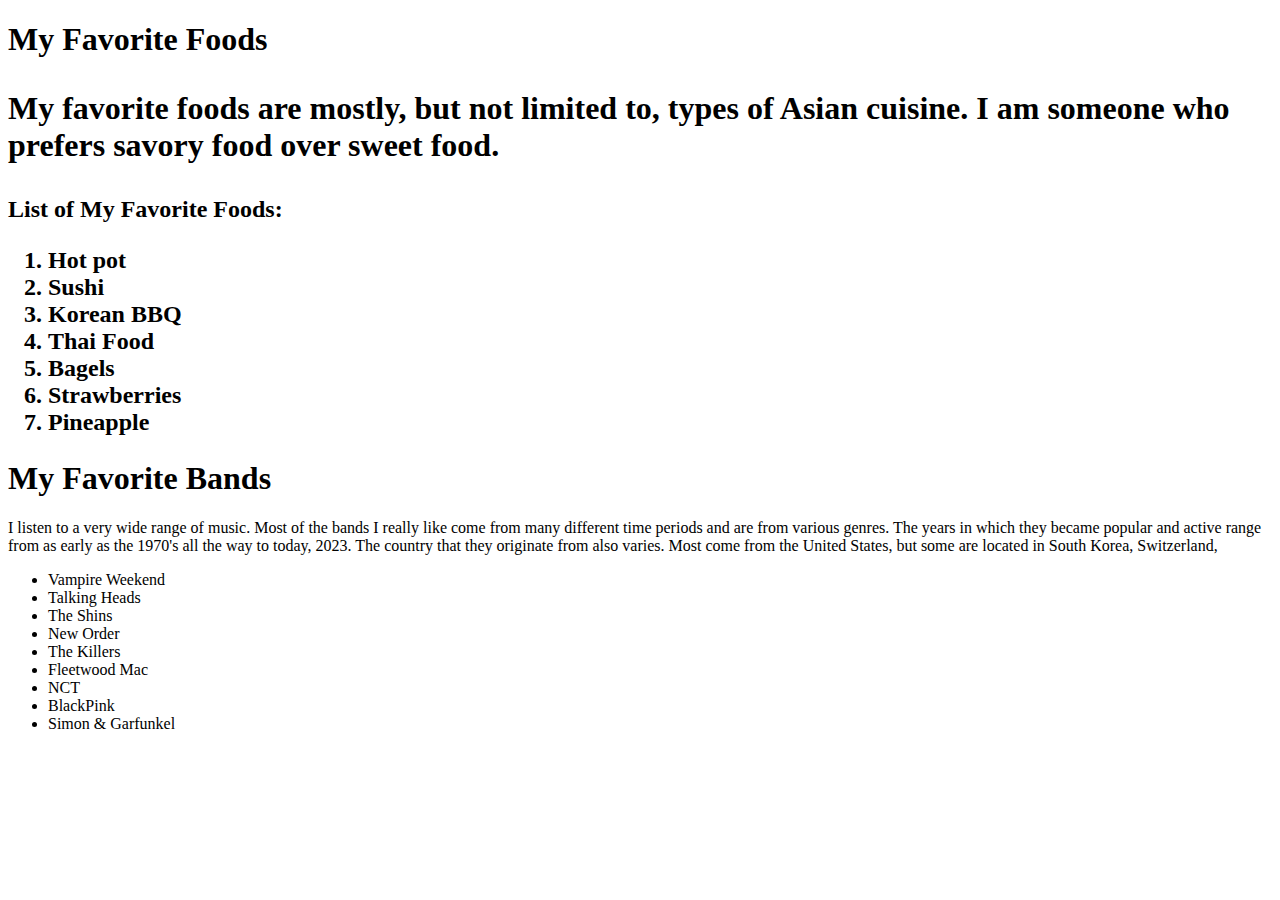
==== page1.html @ c254eb70 "Create page1.html" ====
<!DOCTYPE html>
<html lang="en">
<head>
    <meta charset="UTF-8">
    <meta http-equiv="X-UA-Compatible" content="IE=edge">
    <meta name="viewport" content="width=device-width, initial-scale=1.0">
    <title>Document</title>
</head>
<body>
    <h1> My Favorite Foods
        <p> My favorite foods are mostly, but not limited to, types of Asian cuisine. I am someone who prefers savory food over sweet food.
            <h2> List of My Favorite Foods:
                <ol>
                    <li> Hot pot</li>
                    <li> Sushi</li>
                    <li> Korean BBQ</li>
                    <li> Thai Food</li>
                    <li> Bagels</li>
                    <li> Strawberries</li>
                    <li> Pineapple</li>
                </ol>
            </h2>
        </p>
    </h1>
    <h1> My Favorite Bands</h1>
    <p> I listen to a very wide range of music. Most of the bands I really like come from many different time periods and are from various genres. The years in which they became popular and active range from as early as the 1970's all the way to today, 2023. The country that they originate from also varies. Most come from the United States, but some are located in South Korea, Switzerland,</p>
    <ul> 
        <li> Vampire Weekend</li>
        <li> Talking Heads</li>
        <li> The Shins</li>
        <li> New Order</li>
        <li> The Killers</li>
        <li> Fleetwood Mac</li>
        <li> NCT</li>
        <li> BlackPink</li>
        <li>Simon & Garfunkel</li>


    </ul>
</body>
</html>
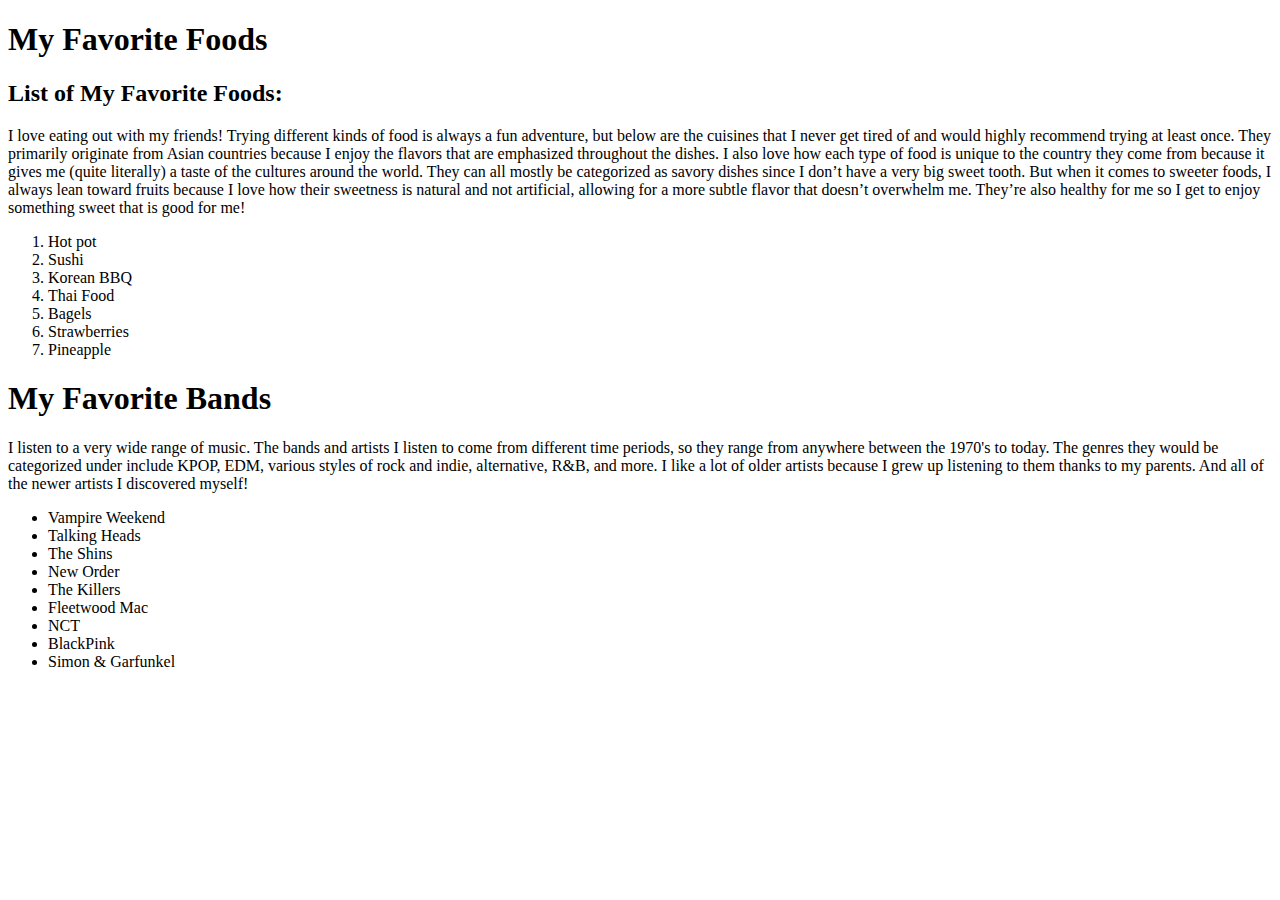
==== commit 693f591c: "Update page1.html" ====
--- a/page1.html
+++ b/page1.html
@@ -7,9 +7,9 @@
     <title>Document</title>
 </head>
 <body>
-    <h1> My Favorite Foods
-        <p> My favorite foods are mostly, but not limited to, types of Asian cuisine. I am someone who prefers savory food over sweet food.
-            <h2> List of My Favorite Foods:
+    <h1> My Favorite Foods</h1>
+            <h2> List of My Favorite Foods:</h2>
+            <p> I love eating out with my friends! Trying different kinds of food is always a fun adventure, but below are the cuisines that I never get tired of and would highly recommend trying at least once. They primarily originate from Asian countries because I enjoy the flavors that are emphasized throughout the dishes. I also love how each type of food is unique to the country they come from because it gives me (quite literally) a taste of the cultures around the world. They can all mostly be categorized as savory dishes since I don’t have a very big sweet tooth. But when it comes to sweeter foods, I always lean toward fruits because I love how their sweetness is natural and not artificial, allowing for a more subtle flavor that doesn’t overwhelm me. They’re also healthy for me so I get to enjoy something sweet that is good for me! </p>
                 <ol>
                     <li> Hot pot</li>
                     <li> Sushi</li>
@@ -19,11 +19,8 @@
                     <li> Strawberries</li>
                     <li> Pineapple</li>
                 </ol>
-            </h2>
-        </p>
-    </h1>
     <h1> My Favorite Bands</h1>
-    <p> I listen to a very wide range of music. Most of the bands I really like come from many different time periods and are from various genres. The years in which they became popular and active range from as early as the 1970's all the way to today, 2023. The country that they originate from also varies. Most come from the United States, but some are located in South Korea, Switzerland,</p>
+    <p> I listen to a very wide range of music. The bands and artists I listen to come from different time periods, so they range from anywhere between the 1970's to today. The genres they would be categorized under include KPOP, EDM, various styles of rock and indie, alternative, R&B, and more. I like a lot of older artists because I grew up listening to them thanks to my parents. And all of the newer artists I discovered myself!</p>
     <ul> 
         <li> Vampire Weekend</li>
         <li> Talking Heads</li>
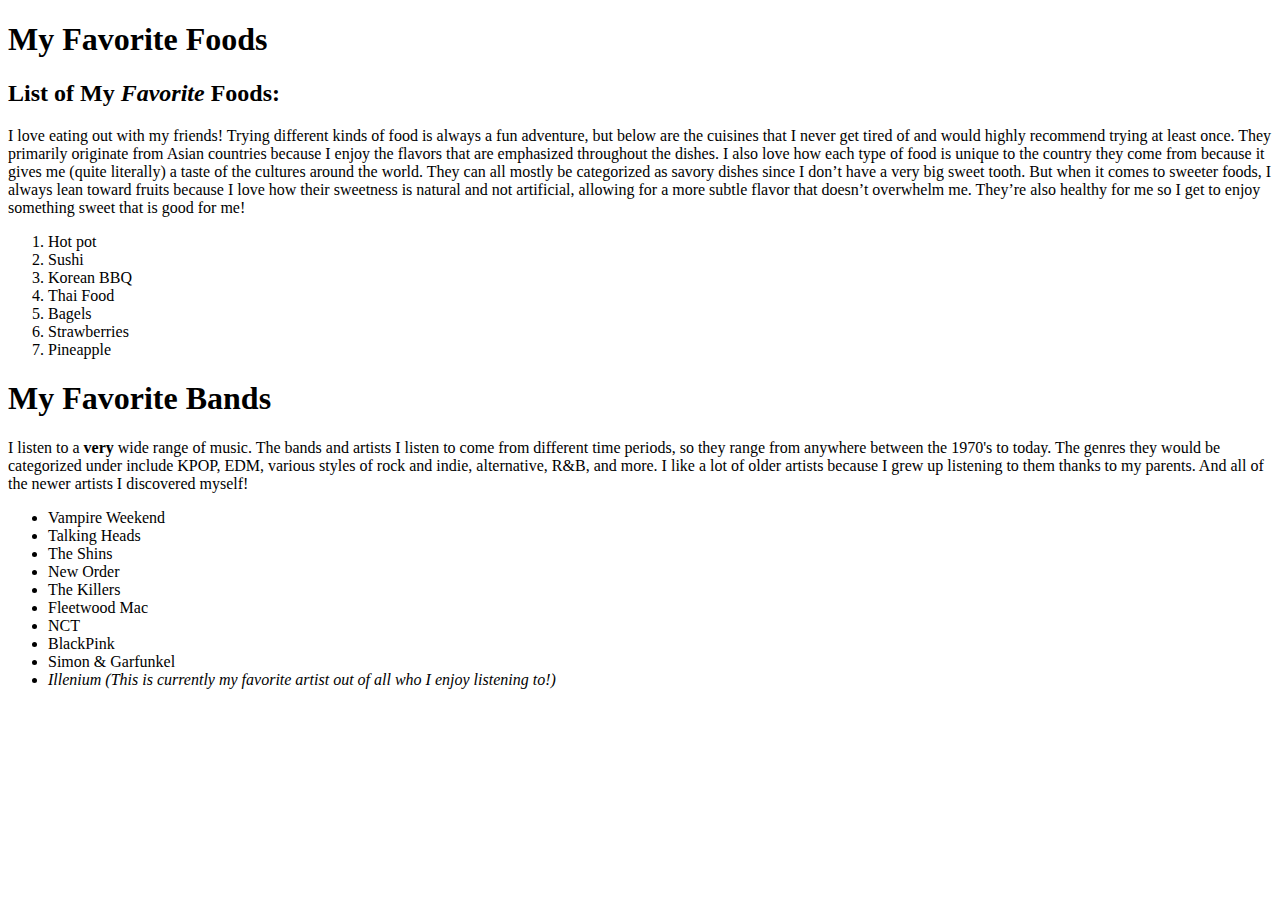
==== commit ed644850: "Update page1.html" ====
--- a/page1.html
+++ b/page1.html
@@ -8,7 +8,7 @@
 </head>
 <body>
     <h1> My Favorite Foods</h1>
-            <h2> List of My Favorite Foods:</h2>
+            <h2> List of My <em> Favorite</em> Foods:</h2>
             <p> I love eating out with my friends! Trying different kinds of food is always a fun adventure, but below are the cuisines that I never get tired of and would highly recommend trying at least once. They primarily originate from Asian countries because I enjoy the flavors that are emphasized throughout the dishes. I also love how each type of food is unique to the country they come from because it gives me (quite literally) a taste of the cultures around the world. They can all mostly be categorized as savory dishes since I don’t have a very big sweet tooth. But when it comes to sweeter foods, I always lean toward fruits because I love how their sweetness is natural and not artificial, allowing for a more subtle flavor that doesn’t overwhelm me. They’re also healthy for me so I get to enjoy something sweet that is good for me! </p>
                 <ol>
                     <li> Hot pot</li>
@@ -20,7 +20,7 @@
                     <li> Pineapple</li>
                 </ol>
     <h1> My Favorite Bands</h1>
-    <p> I listen to a very wide range of music. The bands and artists I listen to come from different time periods, so they range from anywhere between the 1970's to today. The genres they would be categorized under include KPOP, EDM, various styles of rock and indie, alternative, R&B, and more. I like a lot of older artists because I grew up listening to them thanks to my parents. And all of the newer artists I discovered myself!</p>
+    <p> I listen to a <strong> very </strong> wide range of music. The bands and artists I listen to come from different time periods, so they range from anywhere between the 1970's to today. The genres they would be categorized under include KPOP, EDM, various styles of rock and indie, alternative, R&B, and more. I like a lot of older artists because I grew up listening to them thanks to my parents. And all of the newer artists I discovered myself!</p>
     <ul> 
         <li> Vampire Weekend</li>
         <li> Talking Heads</li>
@@ -31,6 +31,7 @@
         <li> NCT</li>
         <li> BlackPink</li>
         <li>Simon & Garfunkel</li>
+        <li><em>Illenium (This is currently my favorite artist out of all who I enjoy listening to!)</em></li>
 
 
     </ul>
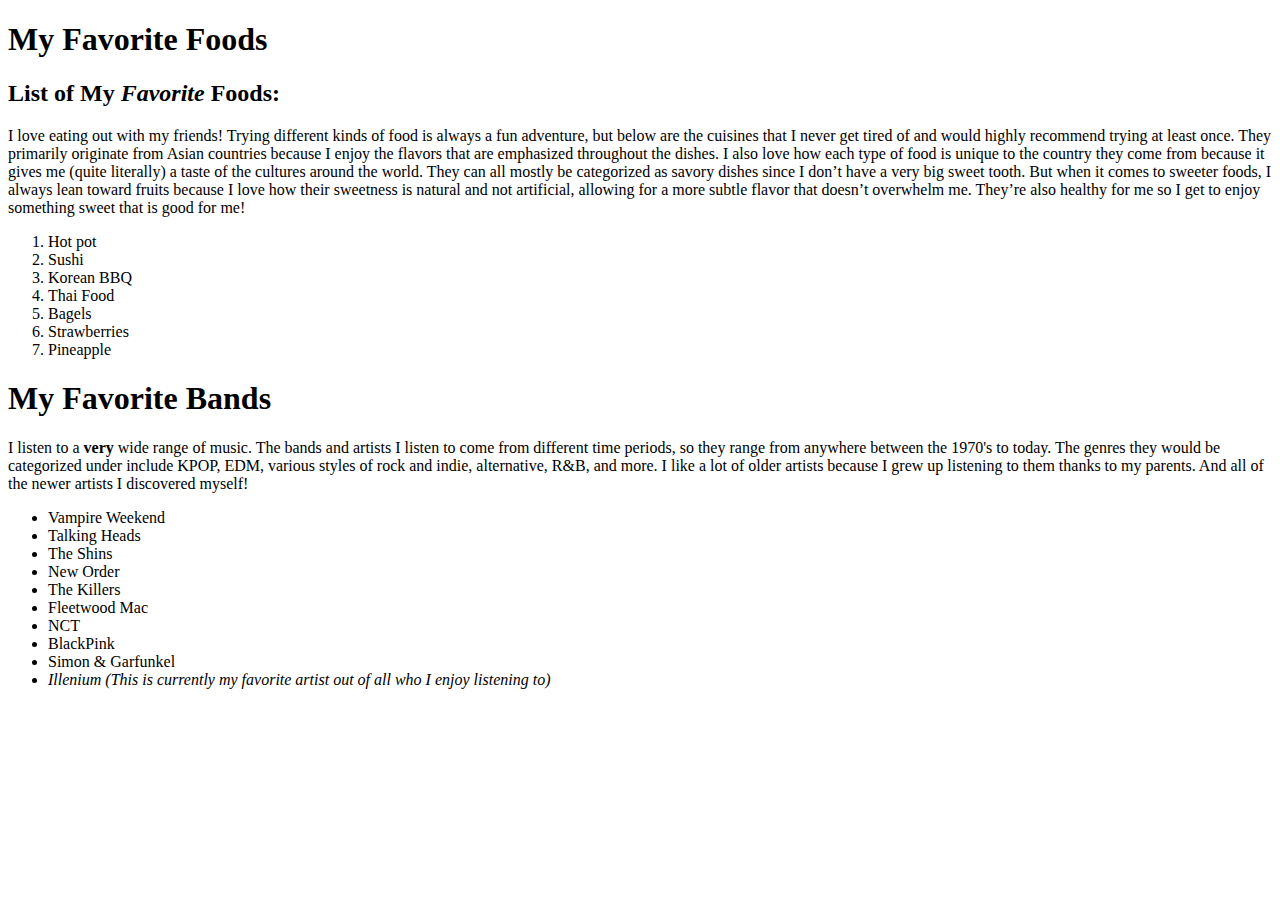
==== commit 92266f9d: "HTML 2 Assignment" ====
--- a/page1.html
+++ b/page1.html
@@ -31,7 +31,7 @@
         <li> NCT</li>
         <li> BlackPink</li>
         <li>Simon & Garfunkel</li>
-        <li><em>Illenium (This is currently my favorite artist out of all who I enjoy listening to!)</em></li>
+        <li><em>Illenium (This is currently my favorite artist out of all who I enjoy listening to)</em></li>
 
 
     </ul>
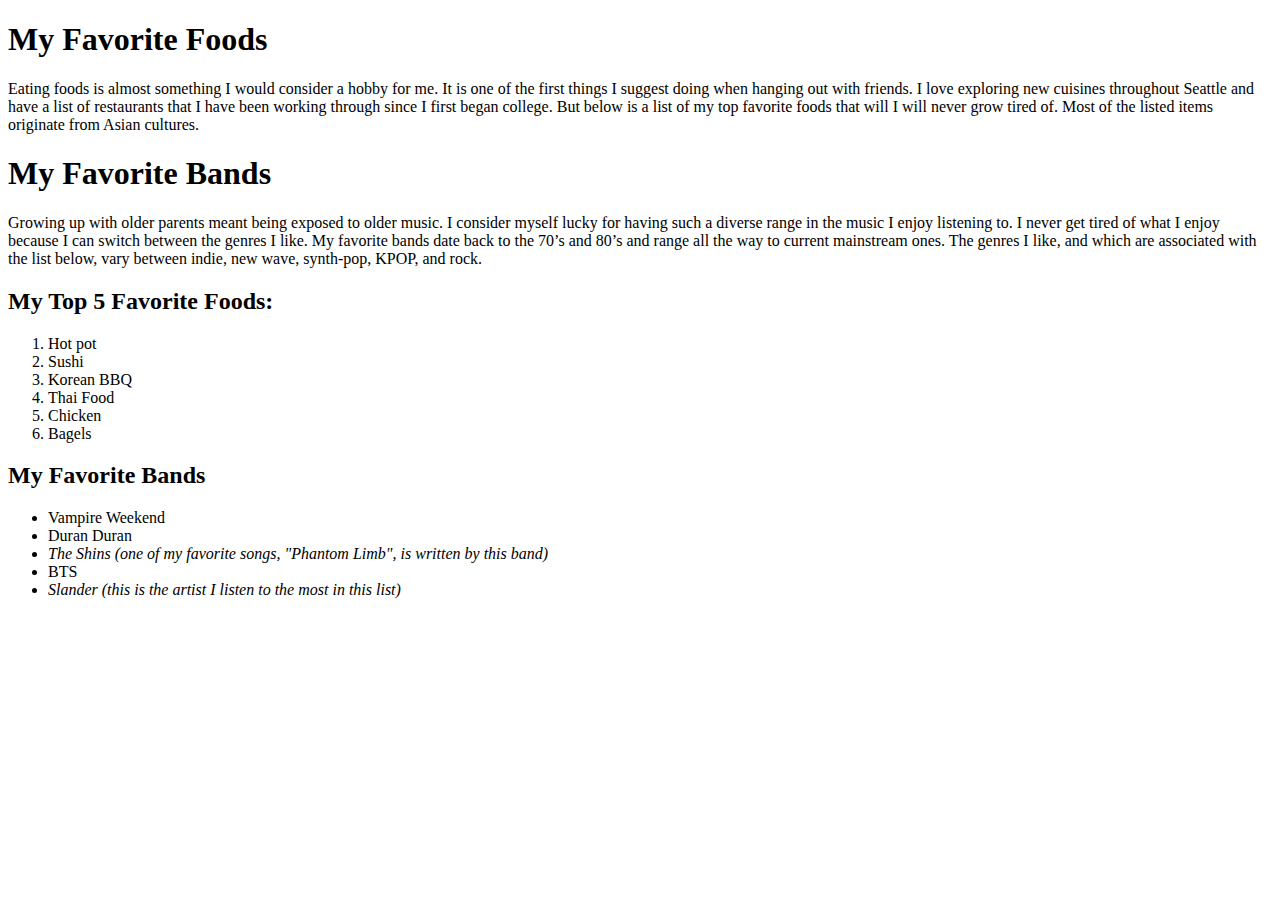
==== commit ec5c0237: "Summary" ====
--- a/page1.html
+++ b/page1.html
@@ -1,39 +1,47 @@
 <!DOCTYPE html>
 <html lang="en">
+
 <head>
     <meta charset="UTF-8">
-    <meta http-equiv="X-UA-Compatible" content="IE=edge">
     <meta name="viewport" content="width=device-width, initial-scale=1.0">
-    <title>Document</title>
+    <title>My Favorites</title>
 </head>
+
 <body>
     <h1> My Favorite Foods</h1>
-            <h2> List of My <em> Favorite</em> Foods:</h2>
-            <p> I love eating out with my friends! Trying different kinds of food is always a fun adventure, but below are the cuisines that I never get tired of and would highly recommend trying at least once. They primarily originate from Asian countries because I enjoy the flavors that are emphasized throughout the dishes. I also love how each type of food is unique to the country they come from because it gives me (quite literally) a taste of the cultures around the world. They can all mostly be categorized as savory dishes since I don’t have a very big sweet tooth. But when it comes to sweeter foods, I always lean toward fruits because I love how their sweetness is natural and not artificial, allowing for a more subtle flavor that doesn’t overwhelm me. They’re also healthy for me so I get to enjoy something sweet that is good for me! </p>
-                <ol>
-                    <li> Hot pot</li>
-                    <li> Sushi</li>
-                    <li> Korean BBQ</li>
-                    <li> Thai Food</li>
-                    <li> Bagels</li>
-                    <li> Strawberries</li>
-                    <li> Pineapple</li>
-                </ol>
+        <p> Eating foods is almost something I would consider a hobby for me. It is one 
+            of the first things I suggest doing when hanging out with friends. I love exploring 
+            new cuisines throughout Seattle and have a list of restaurants that I have been
+            working through since I first began college. But below is a list of my top favorite
+            foods that will I will never grow tired of. Most of the listed items originate from 
+            Asian cultures.</p>
+                
     <h1> My Favorite Bands</h1>
-    <p> I listen to a <strong> very </strong> wide range of music. The bands and artists I listen to come from different time periods, so they range from anywhere between the 1970's to today. The genres they would be categorized under include KPOP, EDM, various styles of rock and indie, alternative, R&B, and more. I like a lot of older artists because I grew up listening to them thanks to my parents. And all of the newer artists I discovered myself!</p>
-    <ul> 
-        <li> Vampire Weekend</li>
-        <li> Talking Heads</li>
-        <li> The Shins</li>
-        <li> New Order</li>
-        <li> The Killers</li>
-        <li> Fleetwood Mac</li>
-        <li> NCT</li>
-        <li> BlackPink</li>
-        <li>Simon & Garfunkel</li>
-        <li><em>Illenium (This is currently my favorite artist out of all who I enjoy listening to)</em></li>
+        <p> Growing up with older parents meant being exposed to older music. I consider myself 
+            lucky for having such a diverse range in the music I enjoy listening to. I never 
+            get tired of what I enjoy because I can switch between the genres I like. My favorite 
+            bands date back to the 70’s and 80’s and range all the way to current mainstream ones. 
+            The genres I like, and which are associated with the list below, vary between indie, 
+            new wave, synth-pop, KPOP, and rock.</p>
 
+    <h2> My Top 5 Favorite Foods:</h2>   
+        <ol>
+            <li> Hot pot</li>
+            <li> Sushi</li>
+            <li> Korean BBQ</li>
+            <li> Thai Food</li>
+            <li> Chicken</li>
+            <li> Bagels</li>
+        </ol>
+            
+    <h2> My Favorite Bands </h2>
+        <ul>
+            <li> Vampire Weekend</li>
+            <li> Duran Duran</li>
+            <li><em>The Shins (one of my favorite songs, "Phantom Limb", is written by this band)</em></li>
+            <li> BTS</li>
+            <li><em>Slander (this is the artist I listen to the most in this list)</em></li>
+        </ul>
+</body>
 
-    </ul>
-</body>
 </html>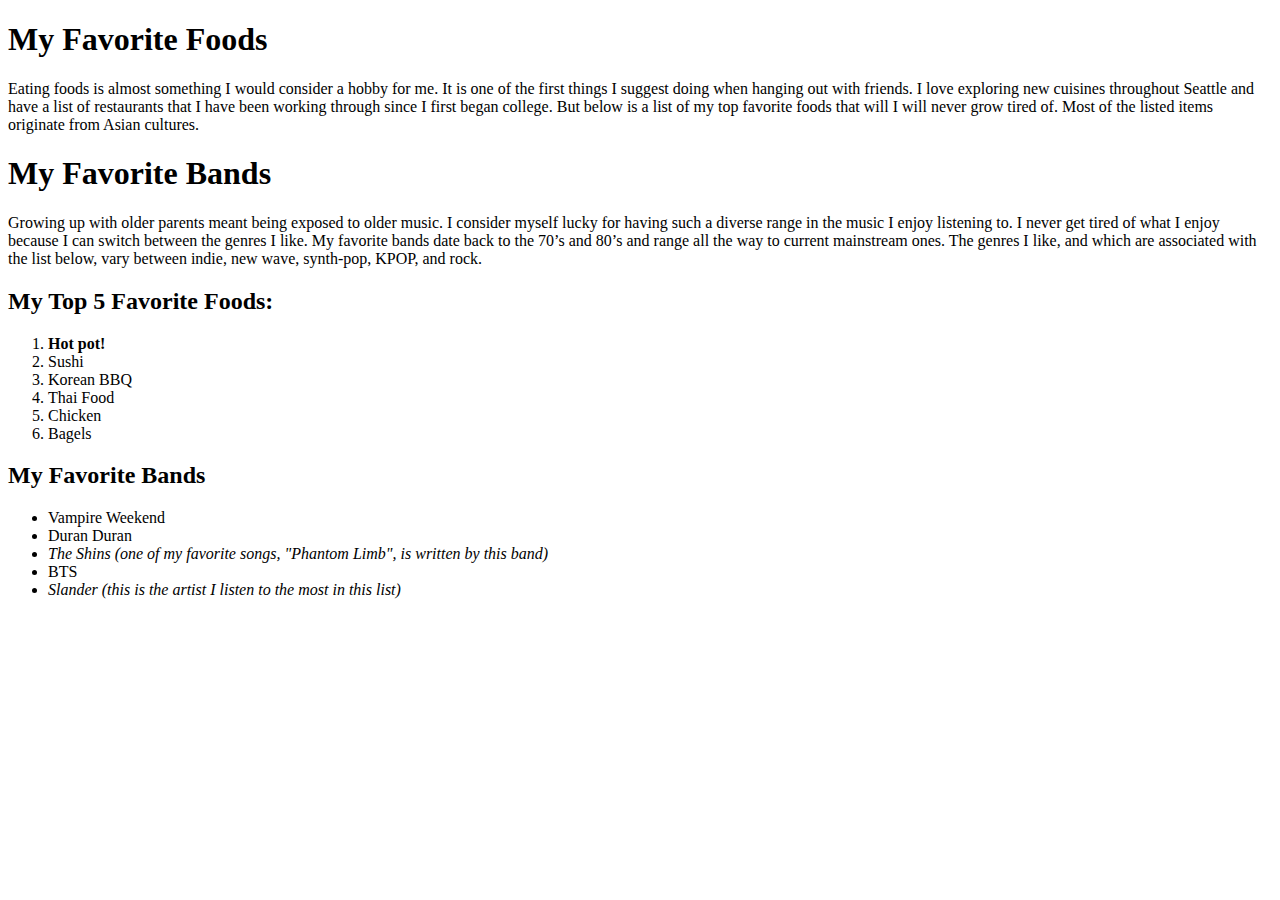
==== commit 942cf1c3: "Re added deleted files" ====
--- a/page1.html
+++ b/page1.html
@@ -26,7 +26,7 @@
 
     <h2> My Top 5 Favorite Foods:</h2>   
         <ol>
-            <li> Hot pot</li>
+            <li> <strong>Hot pot!</strong></li>
             <li> Sushi</li>
             <li> Korean BBQ</li>
             <li> Thai Food</li>
@@ -40,7 +40,7 @@
             <li> Duran Duran</li>
             <li><em>The Shins (one of my favorite songs, "Phantom Limb", is written by this band)</em></li>
             <li> BTS</li>
-            <li><em>Slander (this is the artist I listen to the most in this list)</em></li>
+            <li><em>Slander (this is the artist I listen to the most in this list)</em> </li>
         </ul>
 </body>
 
